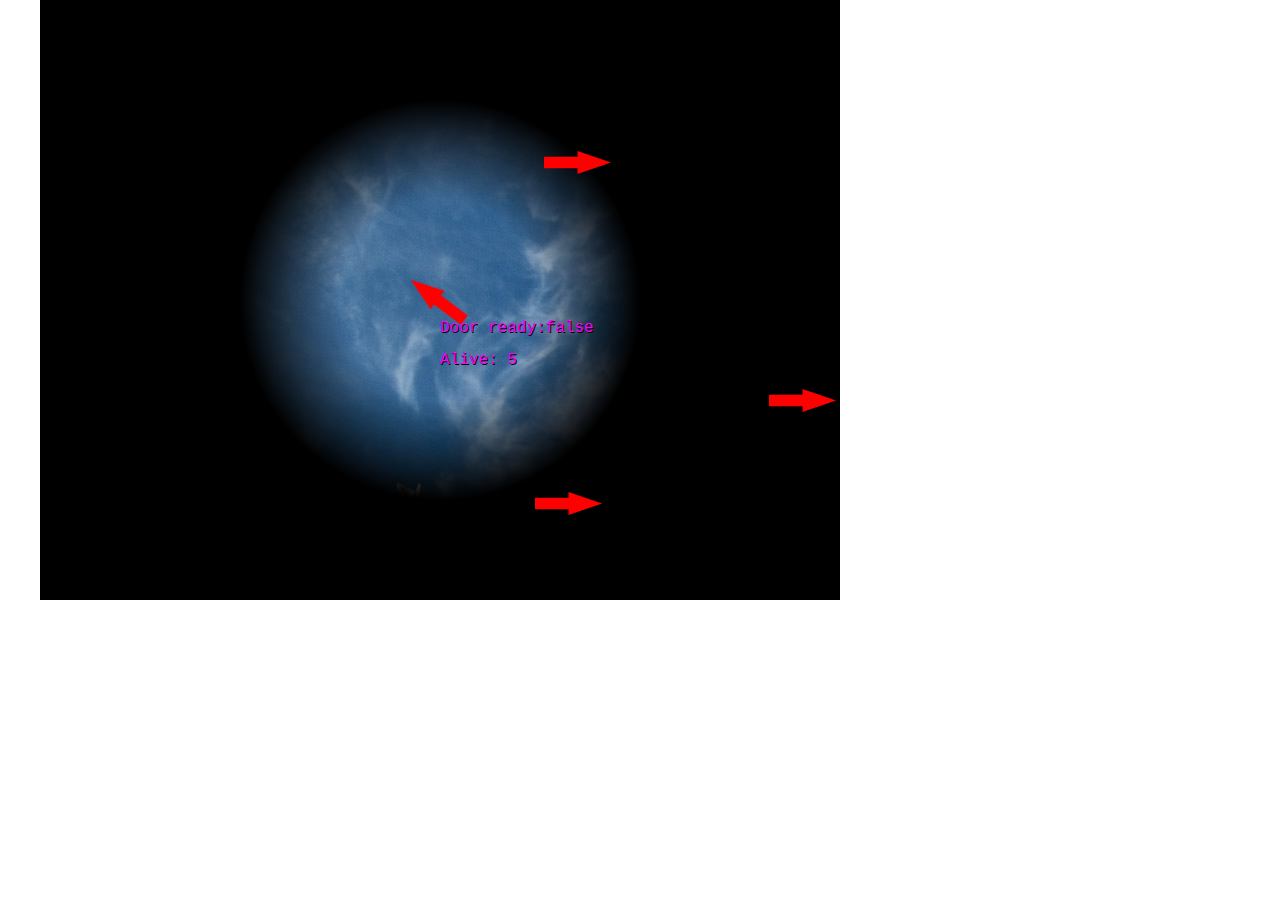
==== dev/public/index.html @ 535dc4b0 "Web game made with Phaser" ====
<!doctype html>
<html lang="en">
<head>
    <meta charset="UTF-8">
    <title>Top Down Shooter</title>
    <link rel="stylesheet" href="css/tds.css" type="text/css" />
</head>

<body>
    <div id="container">
        <div id="game" width="600px" height="400px"></div>
        <!--<button onclick="dff.start()">Start Game</button>-->
    </div>
    
    <script type="text/javascript" src="js/phaser/phaser.min.js"></script>
    <script type="text/javascript" src="js/topdownshooter/player.js"></script>
    <script type="text/javascript" src="js/topdownshooter/followTarget.js"></script>
    <script type="text/javascript" src="js/topdownshooter/client.js"></script>
    <script type="text/javascript" src="js/topdownshooter/bullet.js"></script>
    <script type="text/javascript" src="js/topdownshooter/button.js"></script>
    <script type="text/javascript" src="js/topdownshooter/door.js"></script>
</body>

</html>
---- dev/public/css/tds.css ----
html, body{
    margin: 0;
    height: 100vh;
}

#container{
    margin: auto;
    max-width: 1200px;
    width: 100%;
    height: 100%;
}
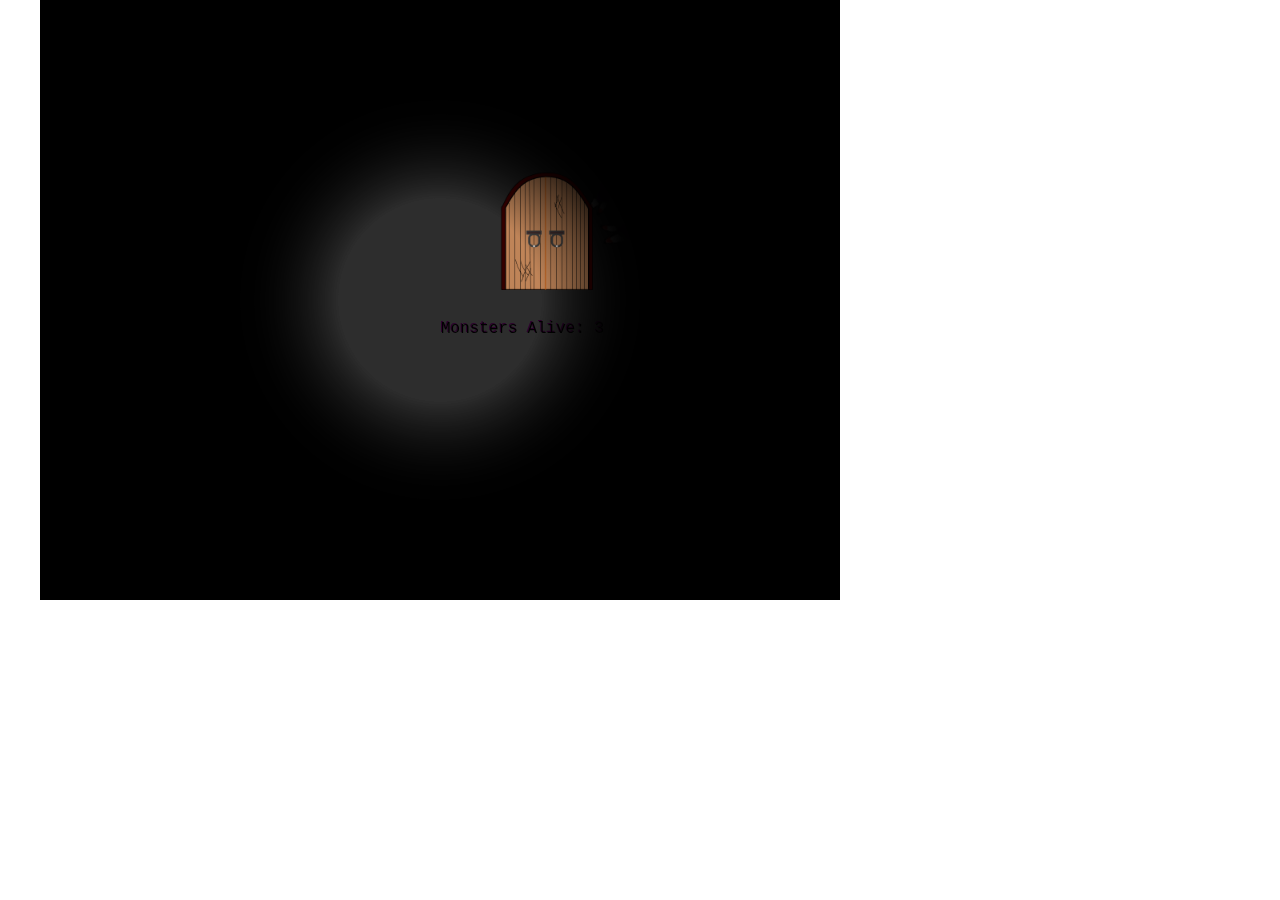
==== commit 4a5cae43: "JavaScript - Web Game" ====
--- a/dev/public/index.html
+++ b/dev/public/index.html
@@ -16,7 +16,6 @@
     <script type="text/javascript" src="js/topdownshooter/player.js"></script>
     <script type="text/javascript" src="js/topdownshooter/followTarget.js"></script>
     <script type="text/javascript" src="js/topdownshooter/client.js"></script>
-    <script type="text/javascript" src="js/topdownshooter/bullet.js"></script>
     <script type="text/javascript" src="js/topdownshooter/button.js"></script>
     <script type="text/javascript" src="js/topdownshooter/door.js"></script>
 </body>
